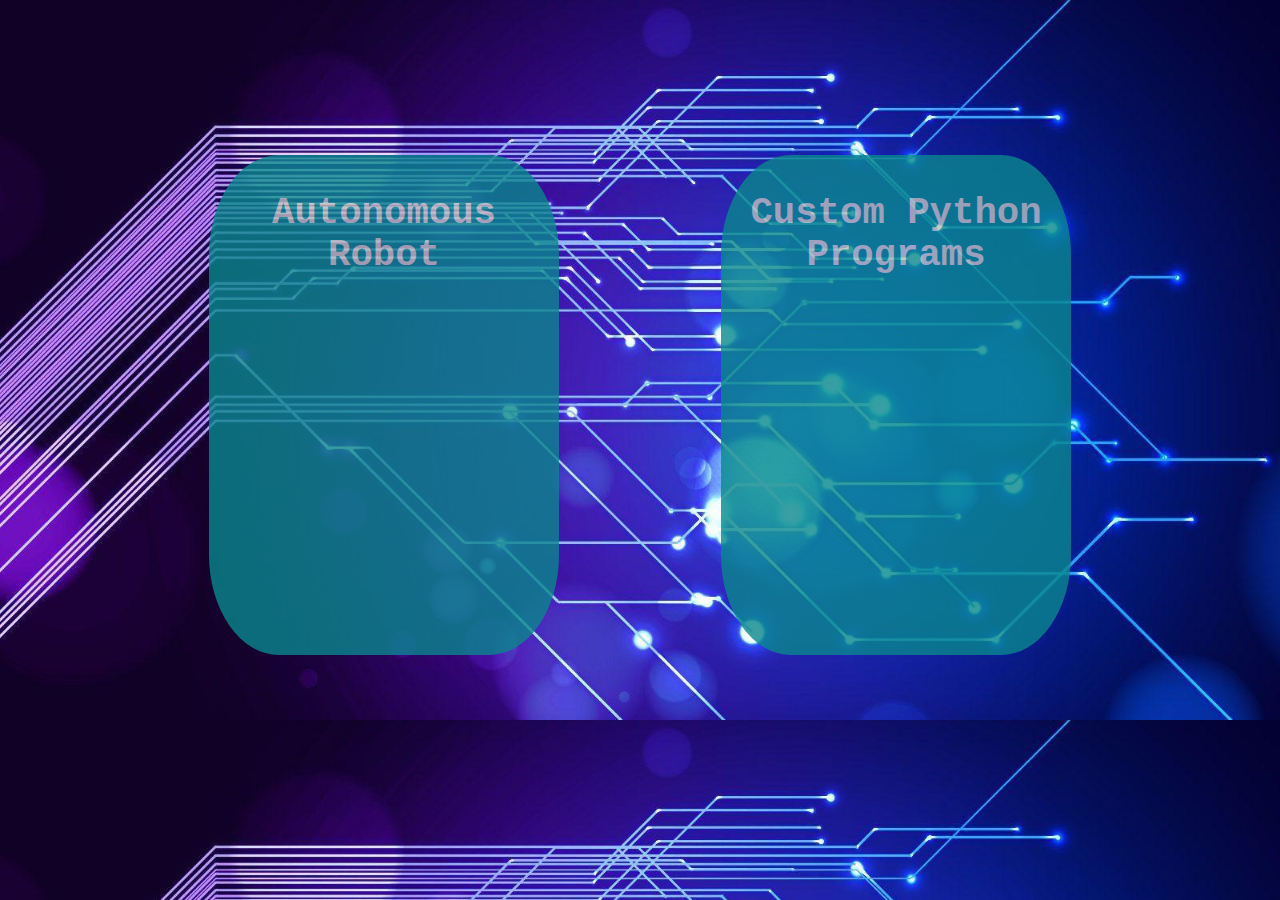
==== projects.html @ 39b0fbf1 "Added Projects/Publications icons and pages" ====
<!DOCTYPE html>
<html>
	<head>
        <title>Sunay Bhat's Projects</title>
        <meta name="author" content="Sunay Bhat Projects">
        <link href="style.css" rel="stylesheet" type="text/css" />
    </head>
    <body class="Project_Page" >
    	<div id = "autoRobo">
    		<h3>Autonomous Robot</h1>
    	</div>
    	<div id = "python">
    		<h3>Custom Python Programs</h1>
    	</div>
    </body>
</html>
---- style.css ----
@media only screen and (max-width: 1079px) {
	body {
		background-image: url("backMobileP.jpg");
		background-size: cover;
	}	
}

@media all and (orientation:landscape){
	body {
		background-image: url("backMobileW.jpg");
		background-size: cover;
	}
	@media only screen and (min-width: 1080px) {	
		body {
		background-image: url("backDesk.jpg");
		background-size: cover;
		}
	}
}


#circleHome {
	position: fixed;
	border-radius: 50%;
	padding: 0px;
    width: 500px;
    height: 500px;
  	top: 45%;
  	left: 50%;
  	transform: translate(-50%, -50%);
  	background: black;
  	white-space: nowrap;
}

#nameBox {
	position: absolute;
	top: 35%;
	left: 50%;
	transform: translate(-50%, -50%);
}

#iconBox {
	position: absolute;
	top: 55%;
  	left: 50%;
	transform: translate(-50%, -50%);
}

#iconSmall {
	position: absolute;
	top: 75%;
  	left: 50%;
	transform: translate(-50%, -50%);
}

#name {
	color: white;
	text-decoration: none;
}

#name:hover{
	color:grey;
}

h1 {
	text-align: center;
	color:#000000;
	font-family:courier;
	font-size:50pt;
}

h3 {
	text-align: center;
	color: silver;
	font-family:courier;
	font-size:28pt;
}

/*
 * Projects Page Specific
 */

.Project_Page{
	background-image: url("Projects.jpg");
	background-size: cover;
}


#autoRobo{
	position: fixed;
	border-radius: 20%;
	width: 350px;
    height: 500px;
  	top: 45%;
  	left: 30%;
  	transform: translate(-50%, -50%);
	background: #0B888E;
	opacity: 0.8;
}

#python{
	position: fixed;
	border-radius: 20%;
	width: 350px;
    height: 500px;
  	top: 45%;
  	left: 70%;
  	transform: translate(-50%, -50%);
	background: #0B888E;
	opacity: 0.8;
}

/*
 * Journal Page Specific
 */

.Journal_Page{
	background-image: url("type.jpg");
	background-size: cover;
}



/*#PCB{
	position: fixed;
	border-radius: 20%;
	width: 350px;
    height: 500px;
  	top: 45%;
  	left: 70%;
  	transform: translate(-50%, -50%);
	background: #1C3457;
}*/
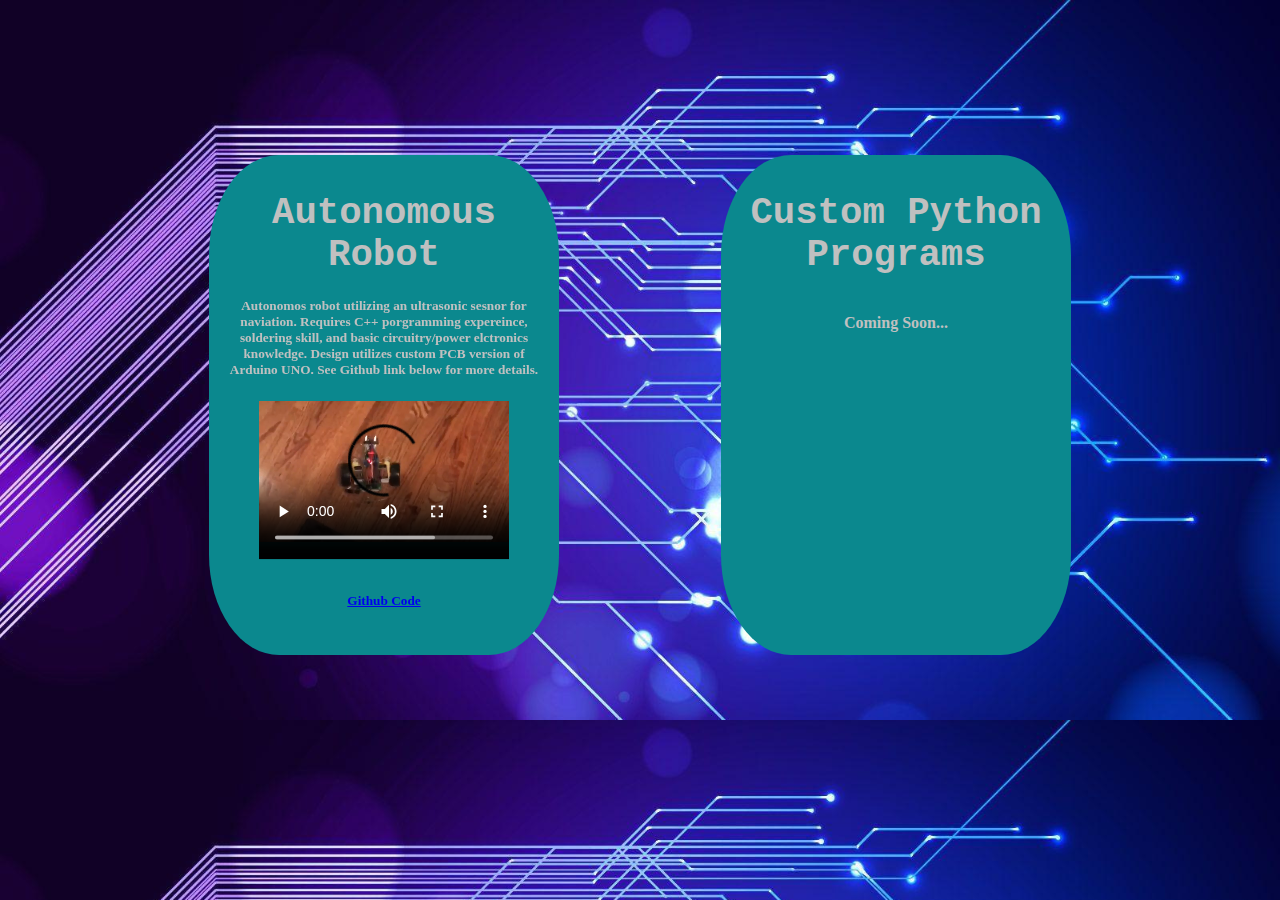
==== commit c4445fa0: "Finished Adding Projects/Publications Pages." ====
--- a/projects.html
+++ b/projects.html
@@ -8,9 +8,21 @@
     <body class="Project_Page" >
     	<div id = "autoRobo">
     		<h3>Autonomous Robot</h1>
+            <h5 align="middle" style="color: silver; font-size: 10; padding: 20px; transform: translate(-0%, -30%)">Autonomos robot utilizing an ultrasonic sesnor for naviation. Requires C++ porgramming expereince, soldering skill, and basic circuitry/power elctronics knowledge. Design utilizes custom PCB version of Arduino UNO. See Github link below for more details.</h5>
+            <div align="center" style="transform: translate(-0%, -40%)">
+                <video width="250" height="175" align="middle" controls>
+                    <source src="autoRobo.mp4" type="video/mp4">
+                    <source src="autoRobo.ogg" type="video/ogg">
+                    Your browser does not support the video tag.
+                </video>
+            </div>
+            <h5 align="middle" style="transform: translate(-0%, -400%)">
+                <a href="https://github.com/sunaygbhat/Autonomous-Robot-Project">Github Code</a>
+            </h5>
     	</div>
     	<div id = "python">
     		<h3>Custom Python Programs</h1>
+            <h4 align="middle" style="color: silver">Coming Soon...</h4>
     	</div>
     </body>
 </html>--- a/style.css
+++ b/style.css
@@ -95,8 +95,9 @@
   	left: 30%;
   	transform: translate(-50%, -50%);
 	background: #0B888E;
-	opacity: 0.8;
 }
+
+
 
 #python{
 	position: fixed;
@@ -107,7 +108,6 @@
   	left: 70%;
   	transform: translate(-50%, -50%);
 	background: #0B888E;
-	opacity: 0.8;
 }
 
 /*
@@ -117,6 +117,32 @@
 .Journal_Page{
 	background-image: url("type.jpg");
 	background-size: cover;
+}
+
+#journalArticles{
+	position: fixed;
+	border-radius: 20%;
+	width: 350px;
+    height: 500px;
+  	top: 45%;
+  	left: 30%;
+  	transform: translate(-50%, -50%);
+	background: #8B4513;
+	opacity: 0.95;
+}
+
+
+
+#articles{
+	position: fixed;
+	border-radius: 20%;
+	width: 350px;
+    height: 500px;
+  	top: 45%;
+  	left: 70%;
+  	transform: translate(-50%, -50%);
+	background: #8B4513;
+	opacity: 0.95;
 }
 
 
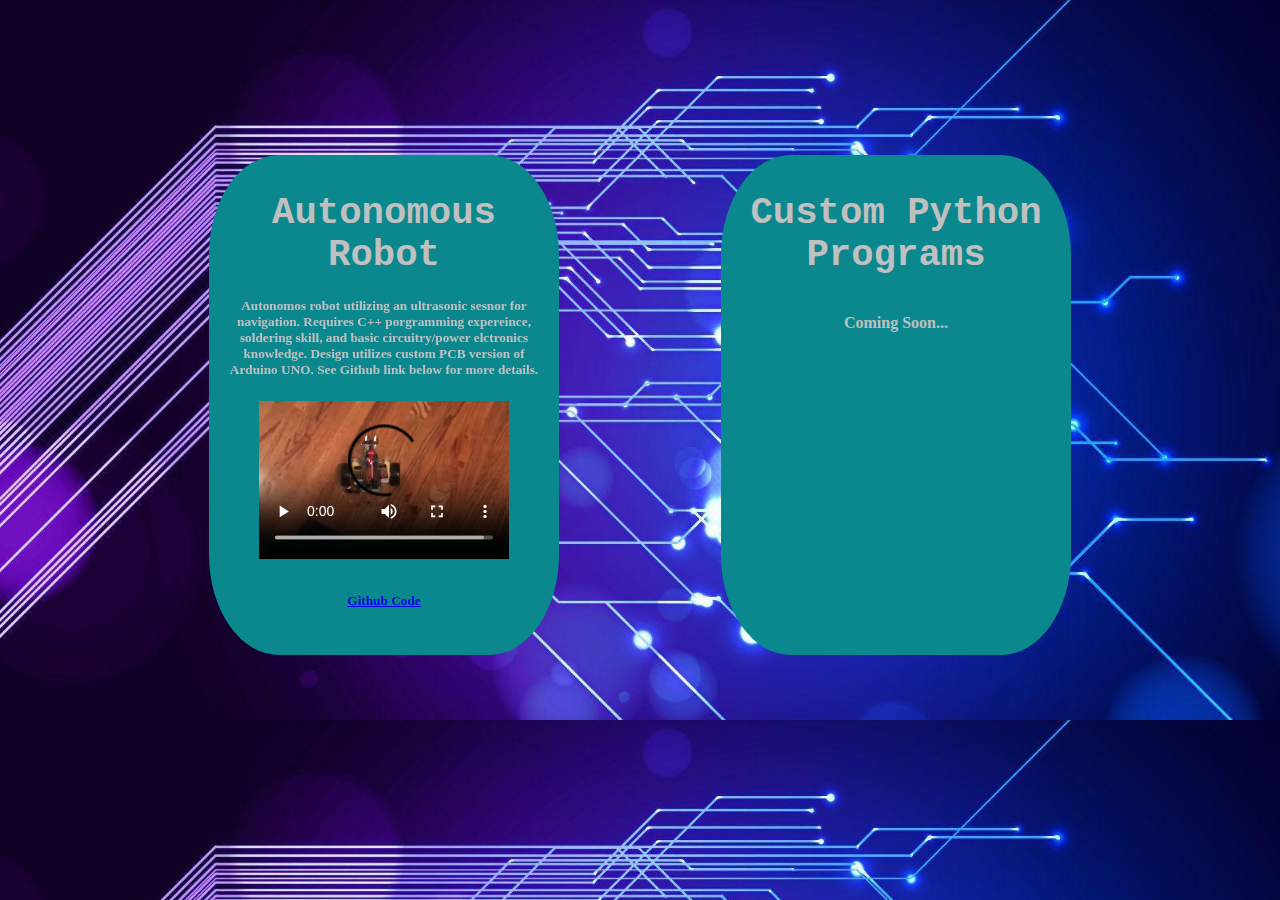
==== commit 91f417bd: "Update projects.html" ====
--- a/projects.html
+++ b/projects.html
@@ -8,7 +8,7 @@
     <body class="Project_Page" >
     	<div id = "autoRobo">
     		<h3>Autonomous Robot</h1>
-            <h5 align="middle" style="color: silver; font-size: 10; padding: 20px; transform: translate(-0%, -30%)">Autonomos robot utilizing an ultrasonic sesnor for naviation. Requires C++ porgramming expereince, soldering skill, and basic circuitry/power elctronics knowledge. Design utilizes custom PCB version of Arduino UNO. See Github link below for more details.</h5>
+            <h5 align="middle" style="color: silver; font-size: 10; padding: 20px; transform: translate(-0%, -30%)">Autonomos robot utilizing an ultrasonic sesnor for navigation. Requires C++ porgramming expereince, soldering skill, and basic circuitry/power elctronics knowledge. Design utilizes custom PCB version of Arduino UNO. See Github link below for more details.</h5>
             <div align="center" style="transform: translate(-0%, -40%)">
                 <video width="250" height="175" align="middle" controls>
                     <source src="autoRobo.mp4" type="video/mp4">
@@ -25,4 +25,4 @@
             <h4 align="middle" style="color: silver">Coming Soon...</h4>
     	</div>
     </body>
-</html>+</html>
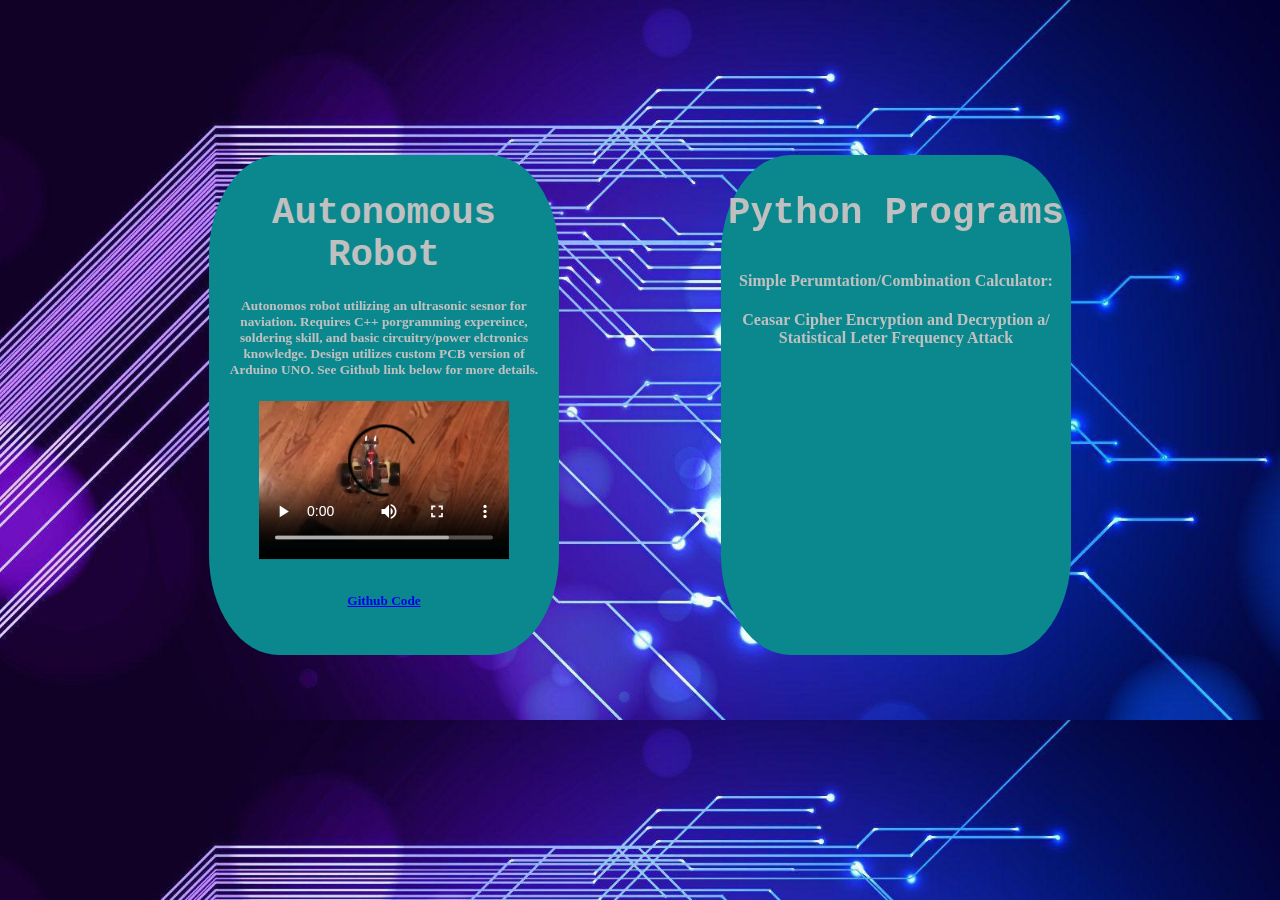
==== commit 94e70f1d: "Syntax" ====
--- a/projects.html
+++ b/projects.html
@@ -7,8 +7,8 @@
     </head>
     <body class="Project_Page" >
     	<div id = "autoRobo">
-    		<h3>Autonomous Robot</h1>
-            <h5 align="middle" style="color: silver; font-size: 10; padding: 20px; transform: translate(-0%, -30%)">Autonomos robot utilizing an ultrasonic sesnor for navigation. Requires C++ porgramming expereince, soldering skill, and basic circuitry/power elctronics knowledge. Design utilizes custom PCB version of Arduino UNO. See Github link below for more details.</h5>
+    		<h3>Autonomous Robot</h3>
+            <h5 align="middle" style="color: silver; font-size: 10; padding: 20px; transform: translate(-0%, -30%)">Autonomos robot utilizing an ultrasonic sesnor for naviation. Requires C++ porgramming expereince, soldering skill, and basic circuitry/power elctronics knowledge. Design utilizes custom PCB version of Arduino UNO. See Github link below for more details.</h5>
             <div align="center" style="transform: translate(-0%, -40%)">
                 <video width="250" height="175" align="middle" controls>
                     <source src="autoRobo.mp4" type="video/mp4">
@@ -21,8 +21,9 @@
             </h5>
     	</div>
     	<div id = "python">
-    		<h3>Custom Python Programs</h1>
-            <h4 align="middle" style="color: silver">Coming Soon...</h4>
+    		<h3>Python Programs</h3>
+            <h4 align="middle" style="color: silver">Simple Perumtation/Combination Calculator: </h4>
+            <h4 align="middle" style="color: silver">Ceasar Cipher Encryption and Decryption a/ Statistical Leter Frequency Attack</h4>
     	</div>
     </body>
-</html>
+</html>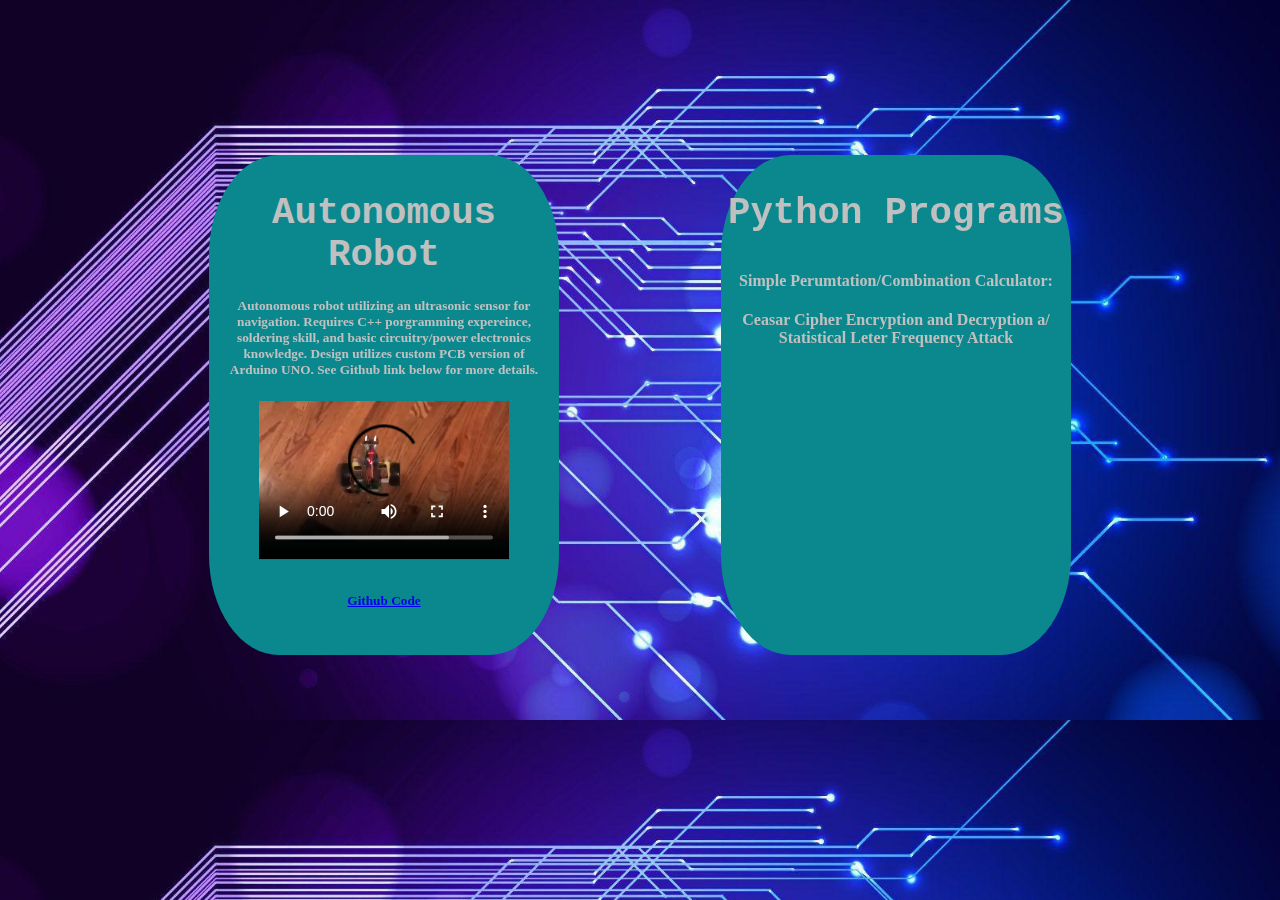
==== commit 7059bcdf: "Merge branch 'master' into Dev" ====
--- a/projects.html
+++ b/projects.html
@@ -7,8 +7,8 @@
     </head>
     <body class="Project_Page" >
     	<div id = "autoRobo">
-    		<h3>Autonomous Robot</h3>
-            <h5 align="middle" style="color: silver; font-size: 10; padding: 20px; transform: translate(-0%, -30%)">Autonomos robot utilizing an ultrasonic sesnor for naviation. Requires C++ porgramming expereince, soldering skill, and basic circuitry/power elctronics knowledge. Design utilizes custom PCB version of Arduino UNO. See Github link below for more details.</h5>
+    		<h3>Autonomous Robot</h1>
+            <h5 align="middle" style="color: silver; font-size: 10; padding: 20px; transform: translate(-0%, -30%)">Autonomous robot utilizing an ultrasonic sensor for navigation. Requires C++ porgramming expereince, soldering skill, and basic circuitry/power electronics knowledge. Design utilizes custom PCB version of Arduino UNO. See Github link below for more details.</h5>
             <div align="center" style="transform: translate(-0%, -40%)">
                 <video width="250" height="175" align="middle" controls>
                     <source src="autoRobo.mp4" type="video/mp4">
@@ -26,4 +26,4 @@
             <h4 align="middle" style="color: silver">Ceasar Cipher Encryption and Decryption a/ Statistical Leter Frequency Attack</h4>
     	</div>
     </body>
-</html>+</html>
